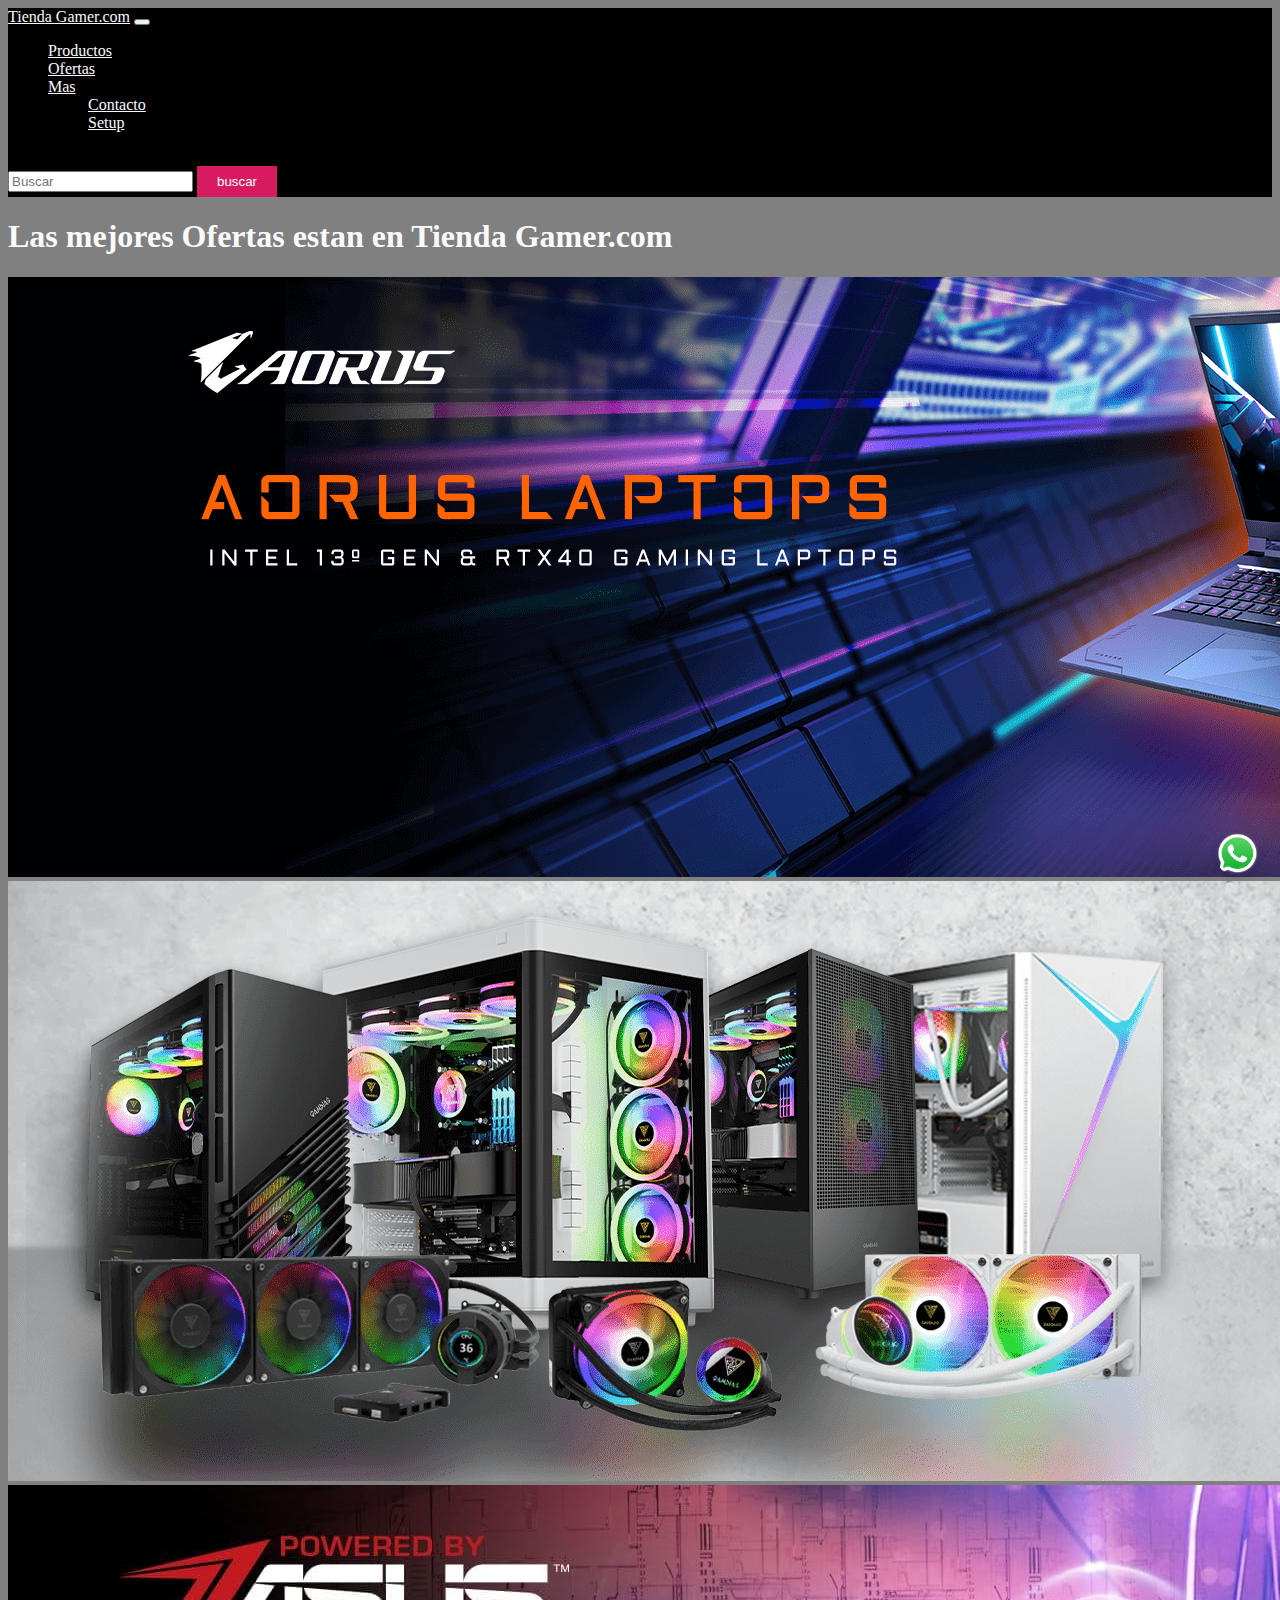
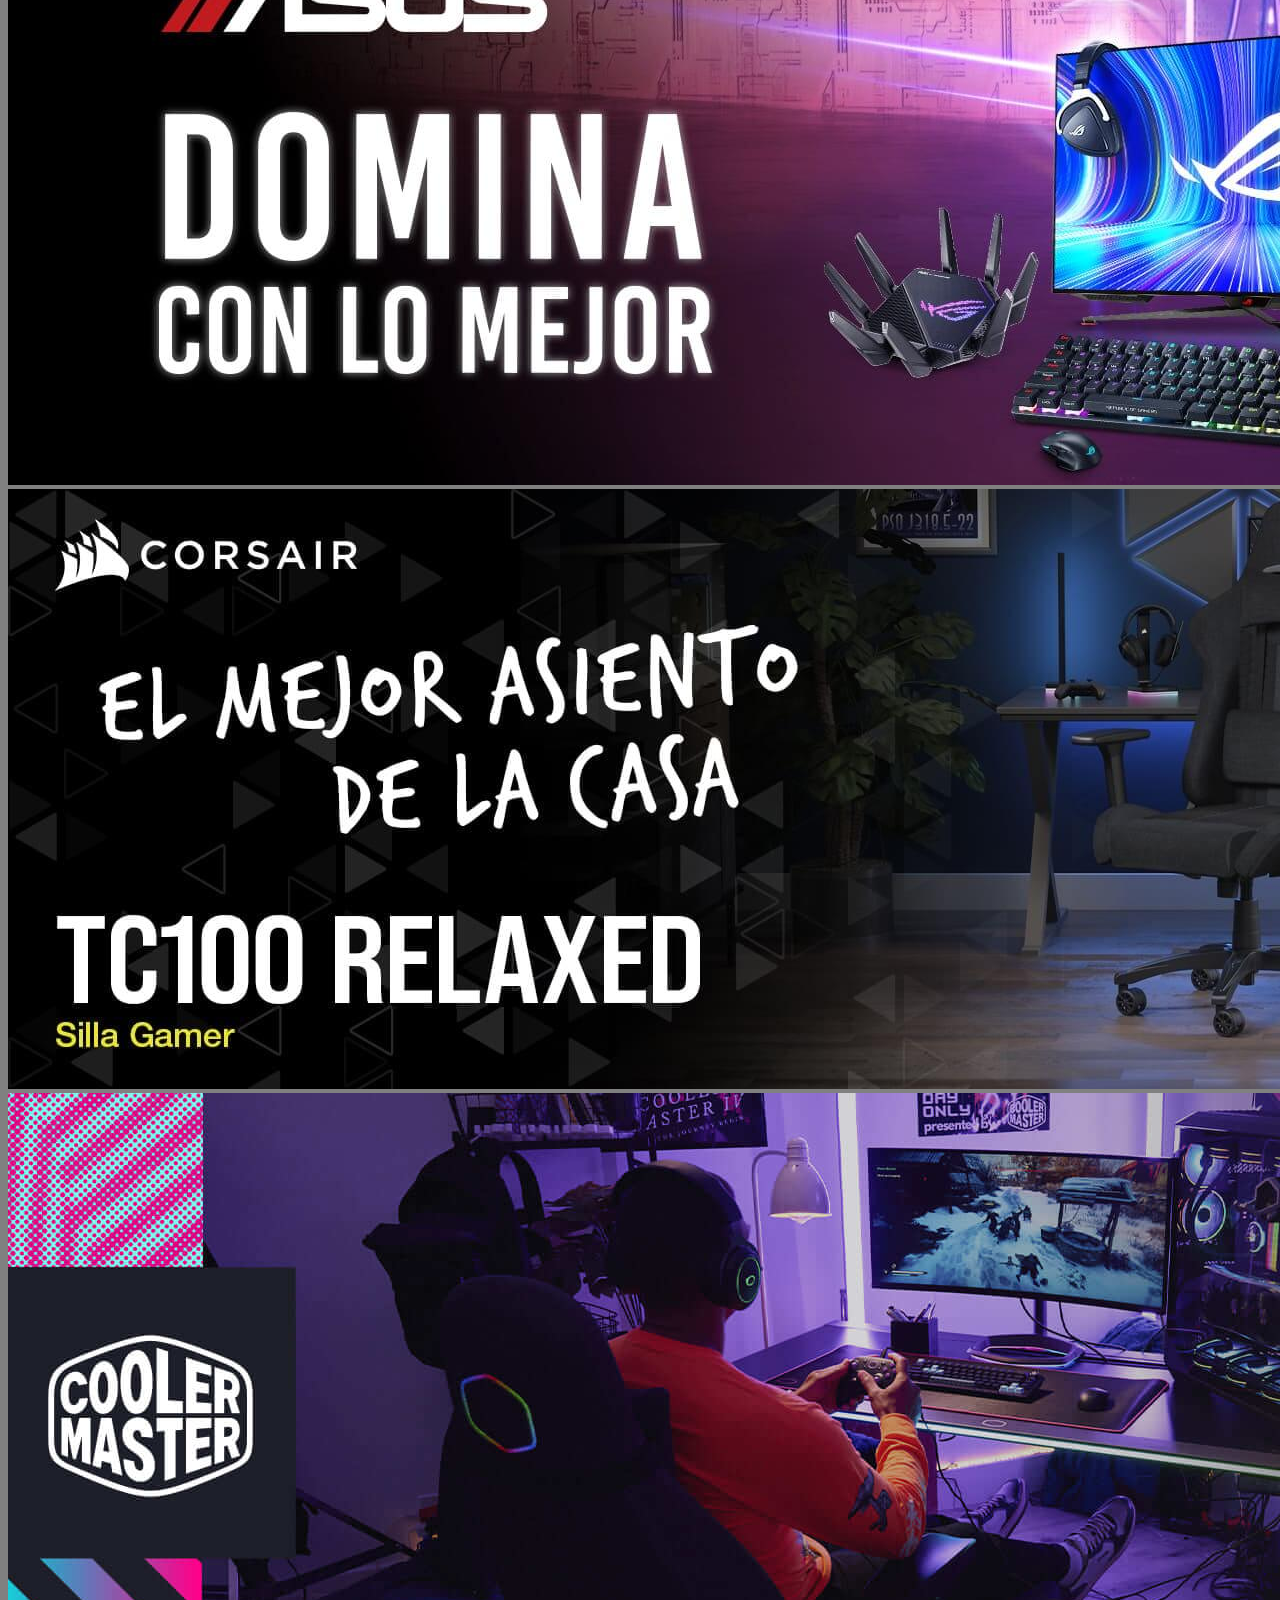
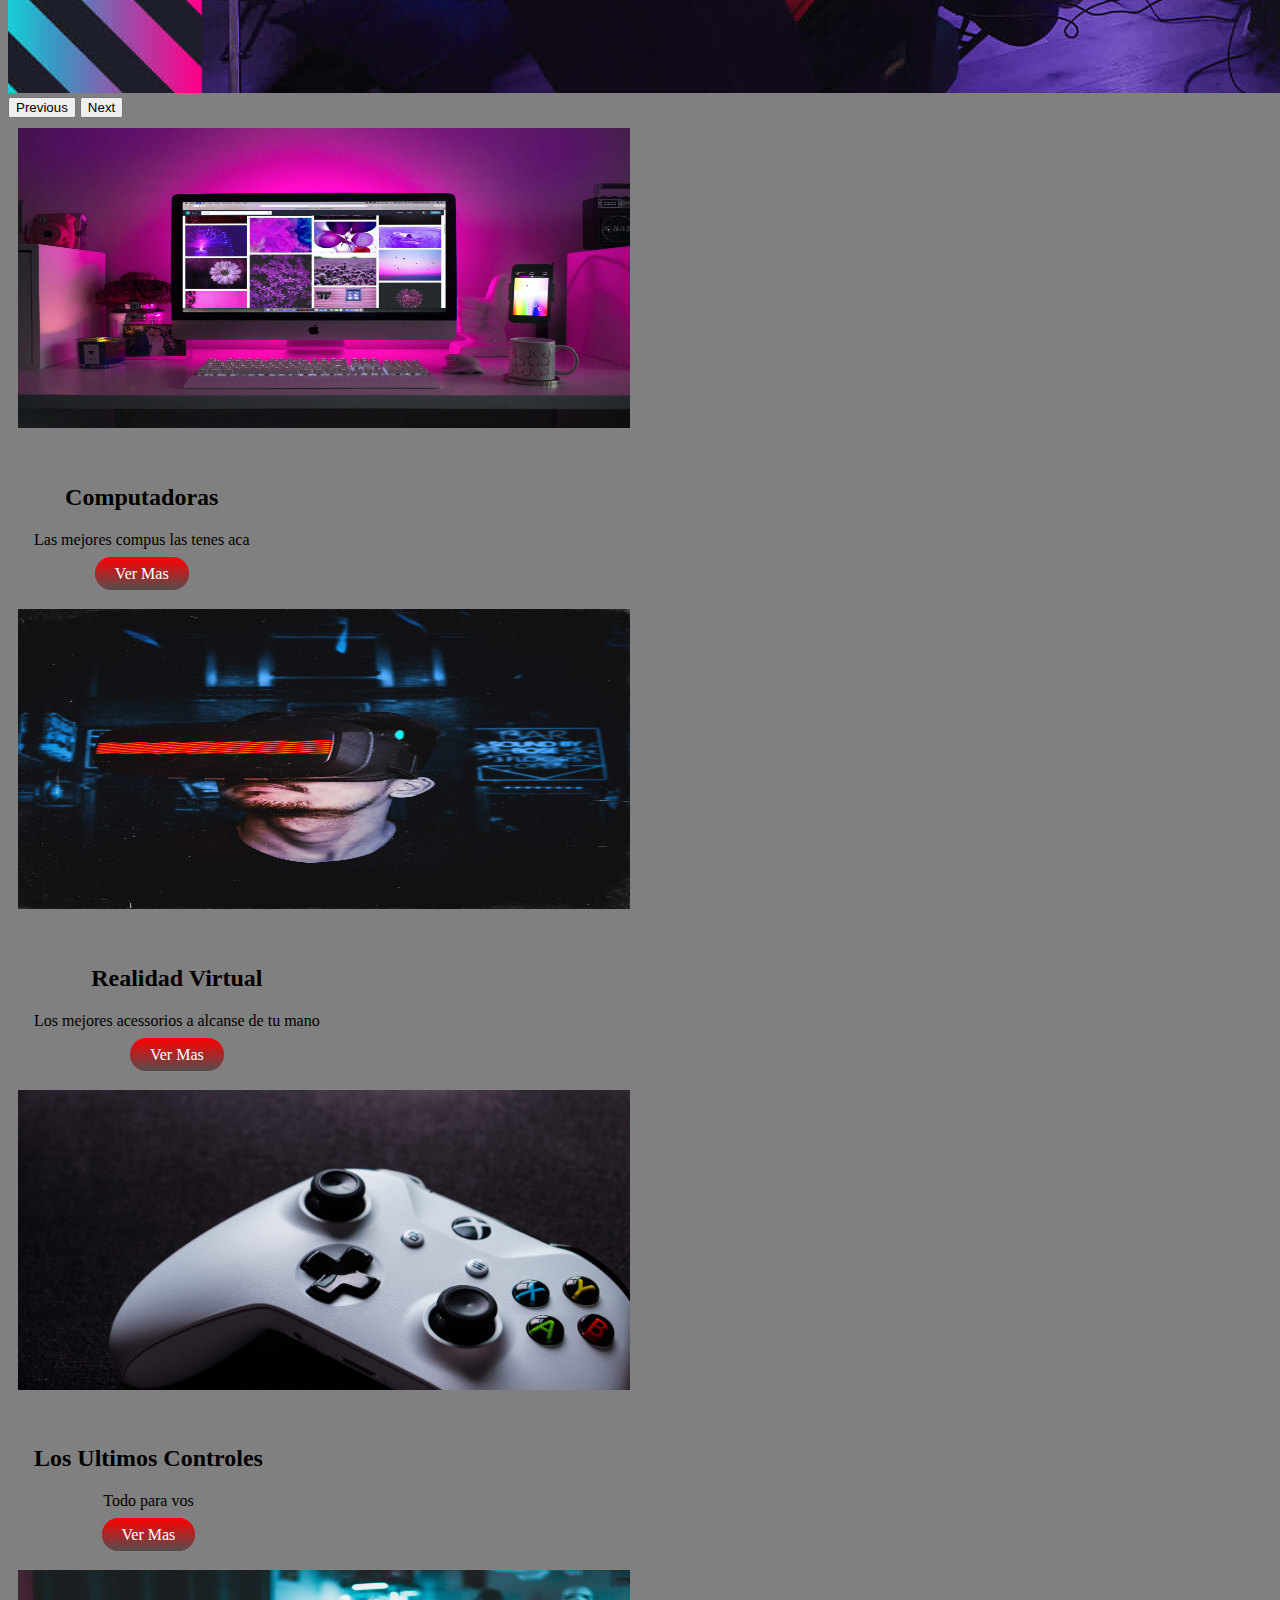
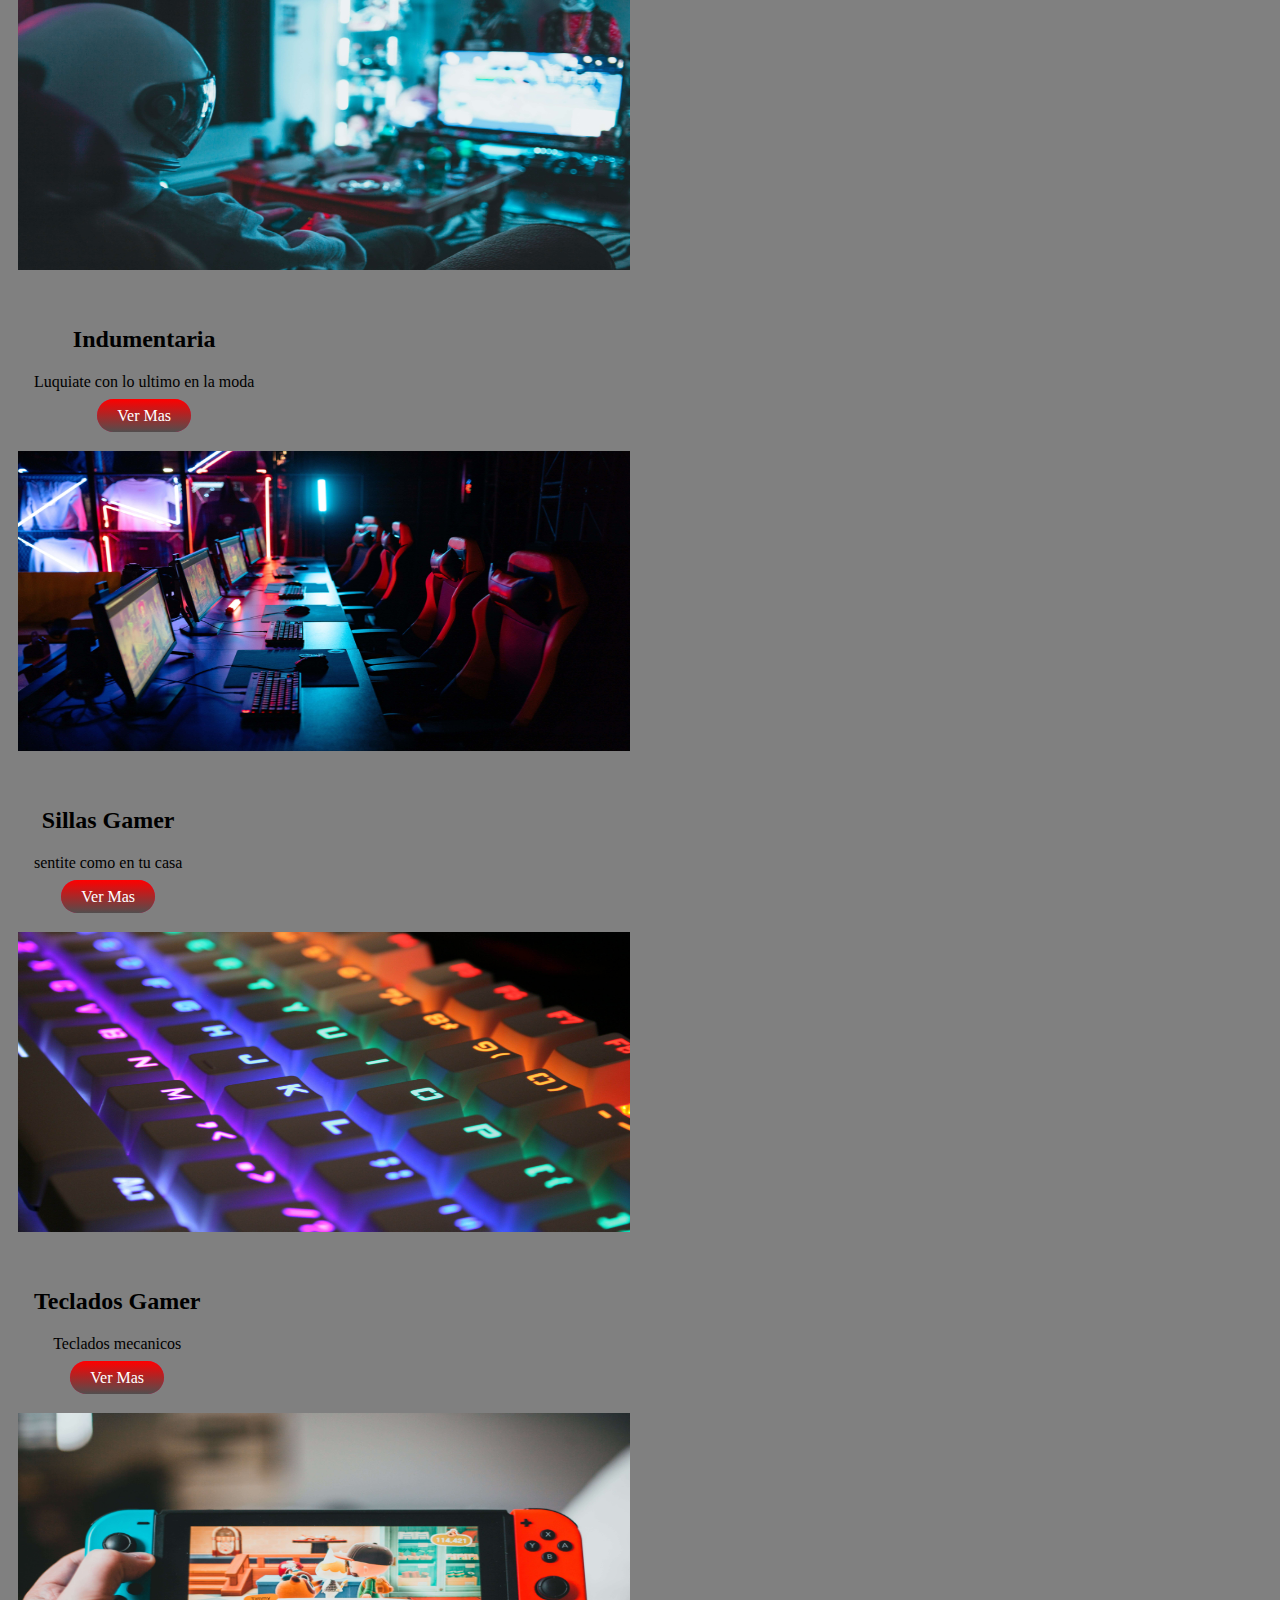
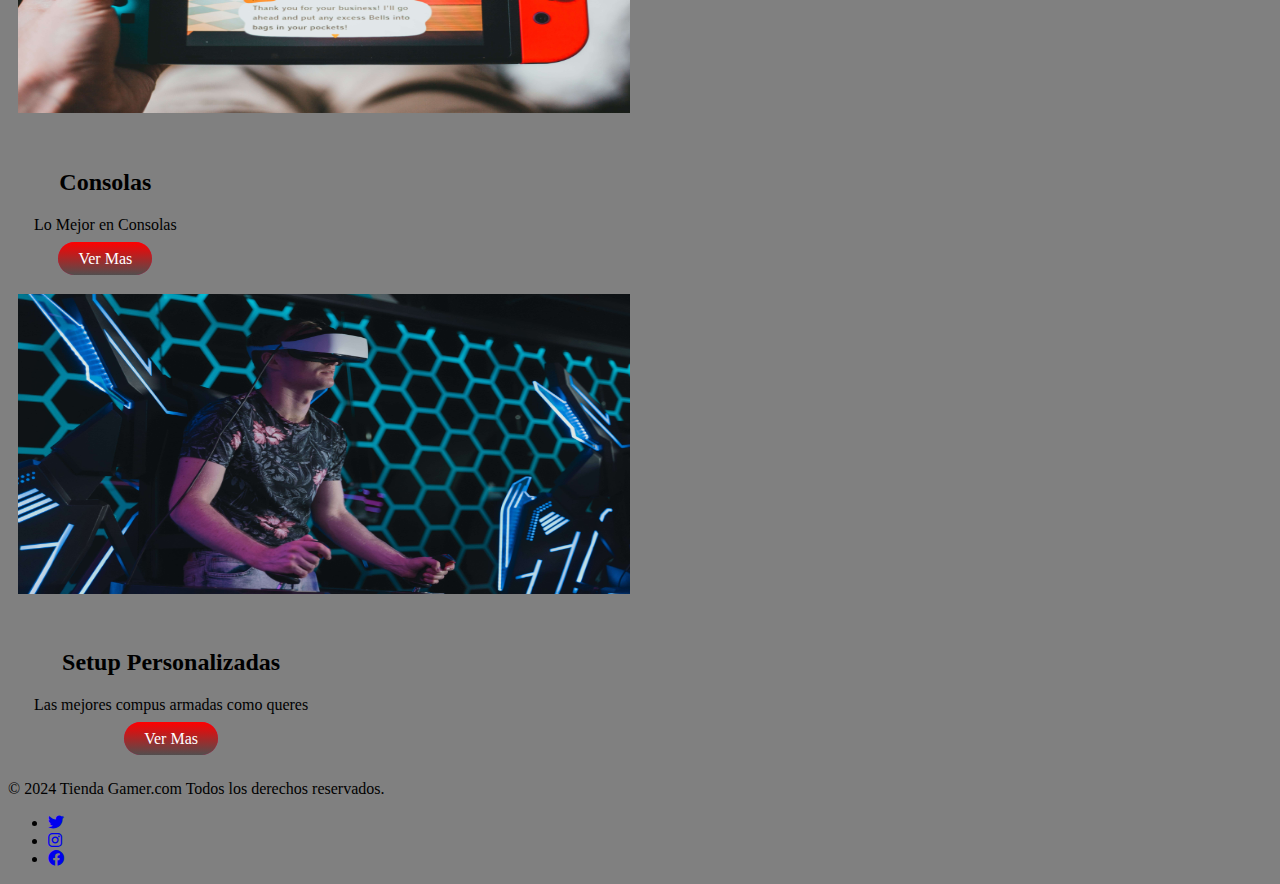
==== html/ofertas.html @ 2867f7f8 "haciendoloresponsive" ====
<!DOCTYPE html>
<html lang="es">

<head>
    <meta charset="UTF-8">
    <meta name="viewport" content="width=device-width, initial-scale=1.0">
    <title>Ofertas - Tienda Gamer.com</title>
    <meta name="description"
        content="Descubre las mejores ofertas en Tienda Gamer.com y ahorra en tus productos favoritos para gaming. Explora una amplia gama de descuentos en videojuegos, consolas, accesorios y más. ¡No te pierdas nuestras ofertas exclusivas y aprovecha para equiparte al mejor precio con Tienda Gamer.com!">
    <link rel="icon" href="../imagenes/favicon.jpg" type="image/x-icon">
    <link href="https://cdn.jsdelivr.net/npm/bootstrap@5.3.2/dist/css/bootstrap.min.css" rel="stylesheet"
        integrity="sha384-T3c6CoIi6uLrA9TneNEoa7RxnatzjcDSCmG1MXxSR1GAsXEV/Dwwykc2MPK8M2HN" crossorigin="anonymous">
    <link href="https://cdnjs.cloudflare.com/ajax/libs/font-awesome/6.0.0-beta3/css/all.min.css" rel="stylesheet">

    <link rel="stylesheet" href="../css/estilo.css">


</head>

<body class="container-fluid row">
    <nav class="navbar navbar-expand-lg bg-body-tertiary barra">
        <div class="container-fluid barra">
            <a class="navbar-brand" href="../index.html">Tienda Gamer.com</a>
            <button class="navbar-toggler" type="button" data-bs-toggle="collapse"
                data-bs-target="#navbarSupportedContent" aria-controls="navbarSupportedContent" aria-expanded="false"
                aria-label="Toggle navigation">
                <span class="navbar-toggler-icon"></span>
            </button>
            <div class="collapse navbar-collapse" id="navbarSupportedContent">
                <ul class="navbar-nav me-auto mb-2 mb-lg-0">
                    <li class="nav-item">
                        <a class="nav-link" aria-current="page" href="./productos.html">Productos</a>
                    </li>
                    <li class="nav-item">
                        <a class="nav-link" href="./ofertas.html">Ofertas</a>
                    </li>
                    <li class="nav-item dropdown">
                        <a class="nav-link dropdown-toggle" href="./contacto.html" role="button"
                            data-bs-toggle="dropdown" aria-expanded="false">
                            Mas
                        </a>
                        <ul class="dropdown-menu ">
                            <li><a class="dropdown-item barra" href="./contacto.html">Contacto</a></li>
                            <li><a class="dropdown-item barra" href="./setup.html">Setup</a></li>
                        </ul>
                    </li>
                    <li class="nav-item">
                        <a class="nav-link disabled" aria-disabled="true"></a>
                    </li>
                </ul>
                <form class="d-flex boton" role="search">
                    <input class="form-control me-2" type="search" placeholder="Buscar" aria-label="Search">
                    <button class="btn btn-outline-success" type="submit">buscar</button>
                </form>
            </div>
        </div>
    </nav>
    <h1>Las mejores Ofertas estan en Tienda Gamer.com</h1>

    <div id="carouselExample" class="carousel slide">
        <div class="carousel-inner">
            <div class="carousel-item active">
                <img src="../imagenes/ofertas-carrousel-1.png" class="d-block w-100" alt="carrousel1">
            </div>
            <div class="carousel-item">
                <img src="../imagenes/ofertas-carrousel-2.png" class="d-block w-100" alt="carrosuel2">
            </div>
            <div class="carousel-item">
                <img src="../imagenes/ofertas-carrousel-3.jpg" class="d-block w-100" alt="carrousel3">
            </div>
            <div class="carousel-item">
                <img src="../imagenes/ofertas-carrousel-4.jpg" class="d-block w-100" alt="ofertas-carrousel-4">
            </div>
            <div class="carousel-item">
                <img src="../imagenes/ofertas-carrousel-5.jpg" class="d-block w-100" alt="ofertas-carrousel-5">
            </div>
        </div>
        <button class="carousel-control-prev" type="button" data-bs-target="#carouselExample" data-bs-slide="prev">
            <span class="carousel-control-prev-icon" aria-hidden="true"></span>
            <span class="visually-hidden">Previous</span>
        </button>
        <button class="carousel-control-next" type="button" data-bs-target="#carouselExample" data-bs-slide="next">
            <span class="carousel-control-next-icon" aria-hidden="true"></span>
            <span class="visually-hidden">Next</span>
        </button>
    </div>
    <div class="card cardProductos">
        <img src="../imagenes/computadoras-gamer.jpg" class="card-img-top imgProductos  " alt="computadora">
        <div class="card-body">
            <h2 class="card-title">Computadoras</h2>
            <p class="card-text">Las mejores compus las tenes aca</p>
            <a class="botonCard" href="">Ver Mas</a>
        </div>
    </div>
    <div class="card cardProductos">
        <img src="../imagenes/lentes-gamer.jpg" class="card-img-top  imgProductos " alt="realidadvirtual">
        <div class="card-body">
            <h2 class="card-title"> Realidad Virtual</h2>
            <p class="card-text">Los mejores acessorios a alcanse de tu mano</p>
            <a class="botonCard" href="">Ver Mas</a>
        </div>
    </div>
    <div class="card cardProductos">
        <img src="../imagenes/controles-gamer.jpg" class="card-img-top imgProductos " alt="controles">
        <div class="card-body">
            <h2 class="card-title">Los Ultimos Controles</h2>
            <p class="card-text">Todo para vos</p>
            <a class="botonCard" href="">Ver Mas</a>
        </div>
    </div>
    <div class="card cardProductos">
        <img src="../imagenes/ofertas-indumentaria-4.jpg" class="card-img-top imgProductos " alt="indumentaria">
        <div class="card-body">
            <h2 class="card-title">Indumentaria</h2>
            <p class="card-text">Luquiate con lo ultimo en la moda</p>
            <a class="botonCard" href="">Ver Mas</a>
        </div>
    </div>
    <div class="card cardProductos">
        <img src="../imagenes/ofertas-sillas-5.jpg" class="card-img-top imgProductos " alt="sillas">
        <div class="card-body">
            <h2 class="card-title">Sillas Gamer</h2>
            <p class="card-text">sentite como en tu casa</p>
            <a class="botonCard" href="">Ver Mas</a>
        </div>
    </div>
    <div class="card cardProductos">
        <img src="../imagenes/ofertas-teclado-5.jpg" class="card-img-top imgProductos" alt="teclado">
        <div class="card-body">
            <h2 class="card-title">Teclados Gamer</h2>
            <p class="card-text">Teclados mecanicos </p>
            <a class="botonCard" href="">Ver Mas</a>
        </div>
    </div>

    <div class="card cardProductos">
        <img src="../imagenes/consola.jpg" class="card-img-top  imgProductos" alt="consola">
        <div class="card-body">
            <h2 class="card-title">Consolas</h2>
            <p class="card-text">Lo Mejor en Consolas</p>
            <a class="botonCard" href="">Ver Mas</a>
        </div>
    </div>

    <div class="card cardProductos">
        <img src="../imagenes/setup-gamerr.jpg" class="card-img-top imgProductos " alt="computadoraarmada">
        <div class="card-body">
            <h2 class="card-title">Setup Personalizadas</h2>
            <p class="card-text">Las mejores compus armadas como queres</p>
            <a class="botonCard" href="">Ver Mas</a>
        </div>
    </div>



    <div class="container">
        <div class=" whatsapp-button">
            <a href="https://wa.me/1145672345?text=Hola,%20me%20gustaría%20obtener%20más%20información" target="_blank">
                <img src="../imagenes/WhatsApp.svg.png" alt="Icono de WhatsApp">
            </a>
        </div>

        <footer>
            <div class="d-flex flex-column flex-sm-row justify-content-between py-4 my-4 border-top">
                <p>&copy; 2024 Tienda Gamer.com Todos los derechos reservados.</p>
                <ul class="list-unstyled d-flex">
                    <li class="ms-3"><a class="link-body-emphasis" href="https://twitter.com/"><i
                                class="fab fa-twitter"></i></a></li>
                    <li class="ms-3"><a class="link-body-emphasis" href="https://www.instagram.com/"><i
                                class="fab fa-instagram"></i></a></li>
                    <li class="ms-3"><a class="link-body-emphasis" href="https://www.facebook.com/"><i
                                class="fab fa-facebook"></i></a></li>
                </ul>
            </div>
        </footer>
    </div>
    <script src="https://cdn.jsdelivr.net/npm/bootstrap@5.3.2/dist/js/bootstrap.bundle.min.js"
        integrity="sha384-C6RzsynM9kWDrMNeT87bh95OGNyZPhcTNXj1NW7RuBCsyN/o0jlpcV8Qyq46cDfL"
        crossorigin="anonymous"></script>
</body>

</html>
---- css/estilo.css ----
@charset "UTF-8";
body {
  background-color: #808080;
}

a.botonCard {
  background-color: #D81B60;
  background-image: linear-gradient(to bottom, red, #524E4E);
  color: white;
  border: none;
  padding: 8px 20px;
  text-decoration: none;
  border-radius: 20px;
}
a.botonCard:hover {
  background-image: linear-gradient(to bottom, black, #46fcde);
}

.cardProductos {
  display: flex;
  flex-wrap: wrap;
  justify-content: space-between;
  gap: 20px;
  margin: 10px 8px;
}
.cardProductos .card {
  width: calc(50% - 20px);
  margin-bottom: 20px;
}
.cardProductos .card .imgProductos {
  width: 100%;
  height: 100%;
  object-fit: cover;
}

.card .imgProductos {
  width: 100%;
  height: 300px;
}
.card .imgProductos .card .imgproductoss {
  width: 100%;
  height: 100px;
}

.cardProductoss {
  display: flex;
  flex-wrap: wrap;
  justify-content: space-between;
  gap: 10px;
}
.cardProductoss .card-setup {
  width: calc(30% - 8px);
  margin-bottom: 5px;
}
.cardProductoss .card-setup .card-img {
  width: 118%;
  height: 350px;
}

.navbar .barra {
  background-color: black;
}
.navbar .barra a {
  color: #fafafa;
}

.boton input[type=submit] {
  background-color: #D81B60;
  color: white;
  border: none;
  padding: 8px 20px;
}
.boton input[type=submit]:hover {
  background-color: #b5164e;
}
.boton button {
  background-color: #D81B60;
  color: white;
  border: none;
  padding: 8px 20px;
}
.boton button:hover {
  background-color: #b5164e;
}

h1 {
  color: #fafafa;
}

.cardss {
  display: flex;
  flex-direction: row;
  justify-content: space-between;
  gap: 15px;
}

.card {
  width: calc(50% - 20px);
  margin: 15px 0;
}
.card img {
  width: 45%;
  height: auto;
}
.card .card-body {
  padding: 1rem;
}
.card .card-text {
  font-size: 1rem;
}

.whatsapp-button {
  position: fixed;
  bottom: 20px;
  right: 20px;
  z-index: 1000;
}
.whatsapp-button img {
  width: 45px;
  height: auto;
  border-radius: 50%;
  box-shadow: 0px 4px 6px rgba(0, 0, 0, 0.1);
  transition: transform 0.2s;
}
.whatsapp-button img:hover {
  transform: scale(1.1);
}

/* Estilos para los números de teléfono */
.formulario-contacto {
  display: flex;
  flex-wrap: wrap;
  justify-content: space-between;
  background-color: gray;
  padding: 20px;
  display: flex;
  flex-wrap: wrap;
  justify-content: space-between;
  background-color: gray;
  padding: 20px;
}
.formulario-contacto .form-control {
  margin-bottom: 20px;
}
.formulario-contacto .form-check {
  margin-bottom: 20px;
}
.formulario-contacto .fas {
  color: black;
}
.formulario-contacto p {
  color: black;
}
.formulario-contacto .boton {
  padding: 10px 20px;
  background-color: black;
  color: #fff;
  border: none;
  cursor: pointer;
  transition: background-color 0.3s ease;
}
.formulario-contacto .boton:hover {
  background-color: #333;
}

.mapa-contacto {
  width: 100%;
  margin-bottom: 50px;
  width: 100%;
  margin-bottom: 50px;
}

.contact-link {
  text-decoration: none;
}

.formu {
  color: black;
}

.columna {
  display: flex;
  flex-direction: column;
  align-items: center;
}

.card-group {
  display: flex;
  flex-wrap: wrap;
  justify-content: center;
}

.card {
  flex: 0 1 calc(33.333% - 20px);
  margin: 10px;
  text-align: center;
}
.card img {
  max-width: 100%;
  height: auto;
}

@media (max-width: 992px) {
  .card {
    flex: 0 1 calc(50% - 20px);
  }
}
@media (max-width: 576px) {
  .card {
    flex: 0 1 calc(100% - 20px);
  }
}
@media (max-width: 576px) {
  .card-setup {
    flex-basis: 100%;
  }
}

/*# sourceMappingURL=estilo.css.map */
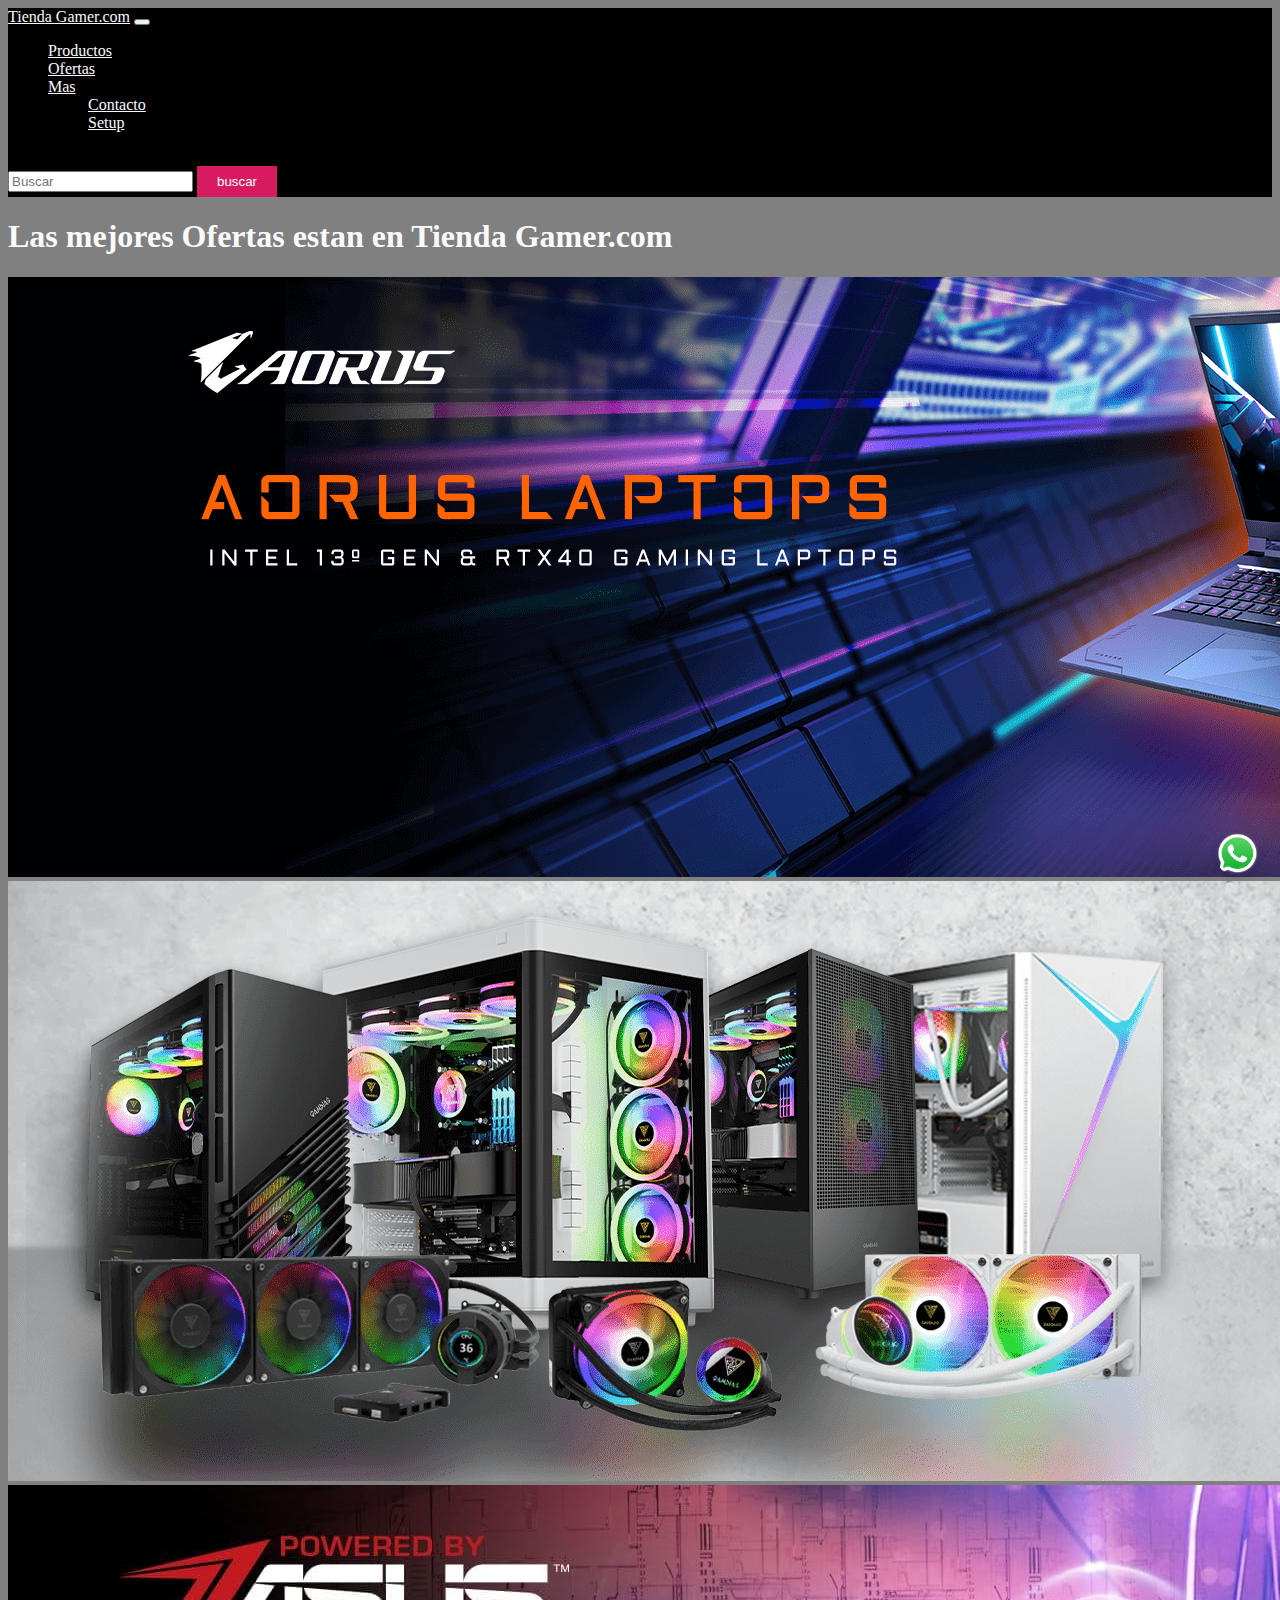
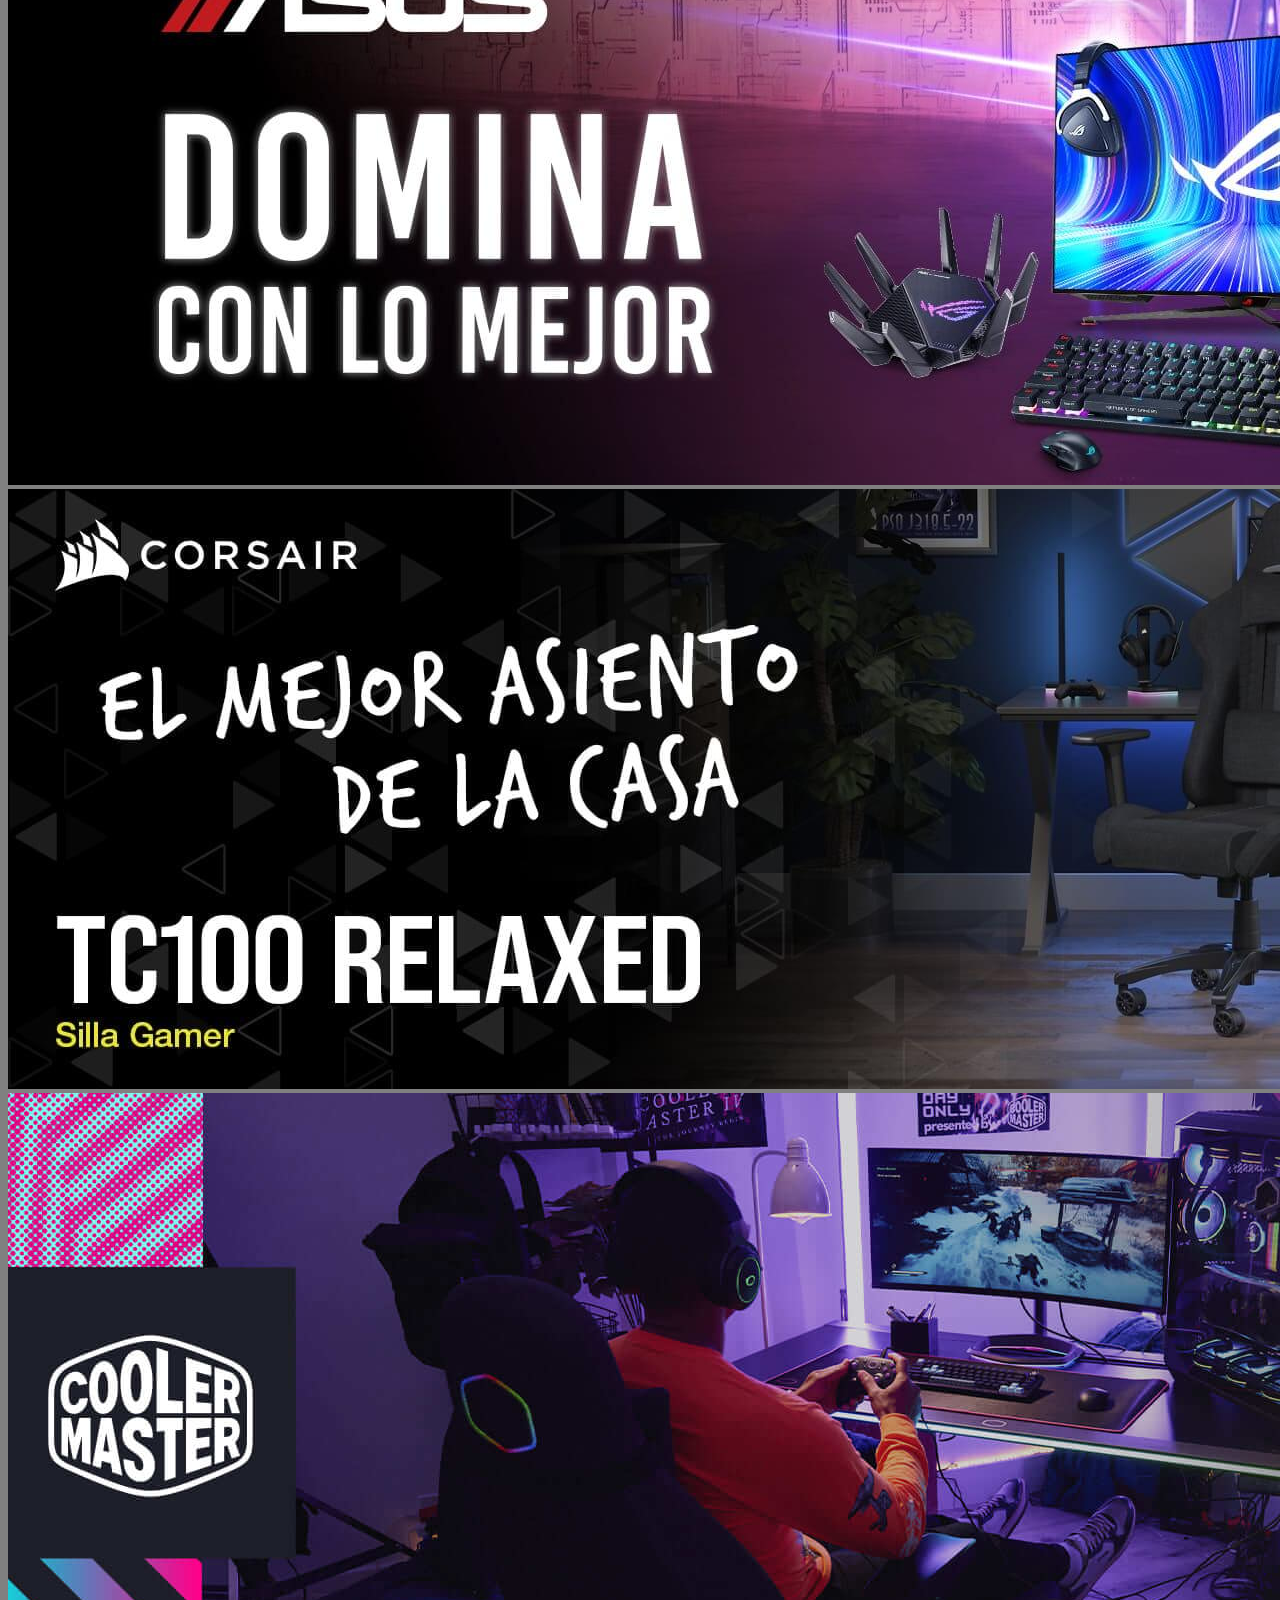
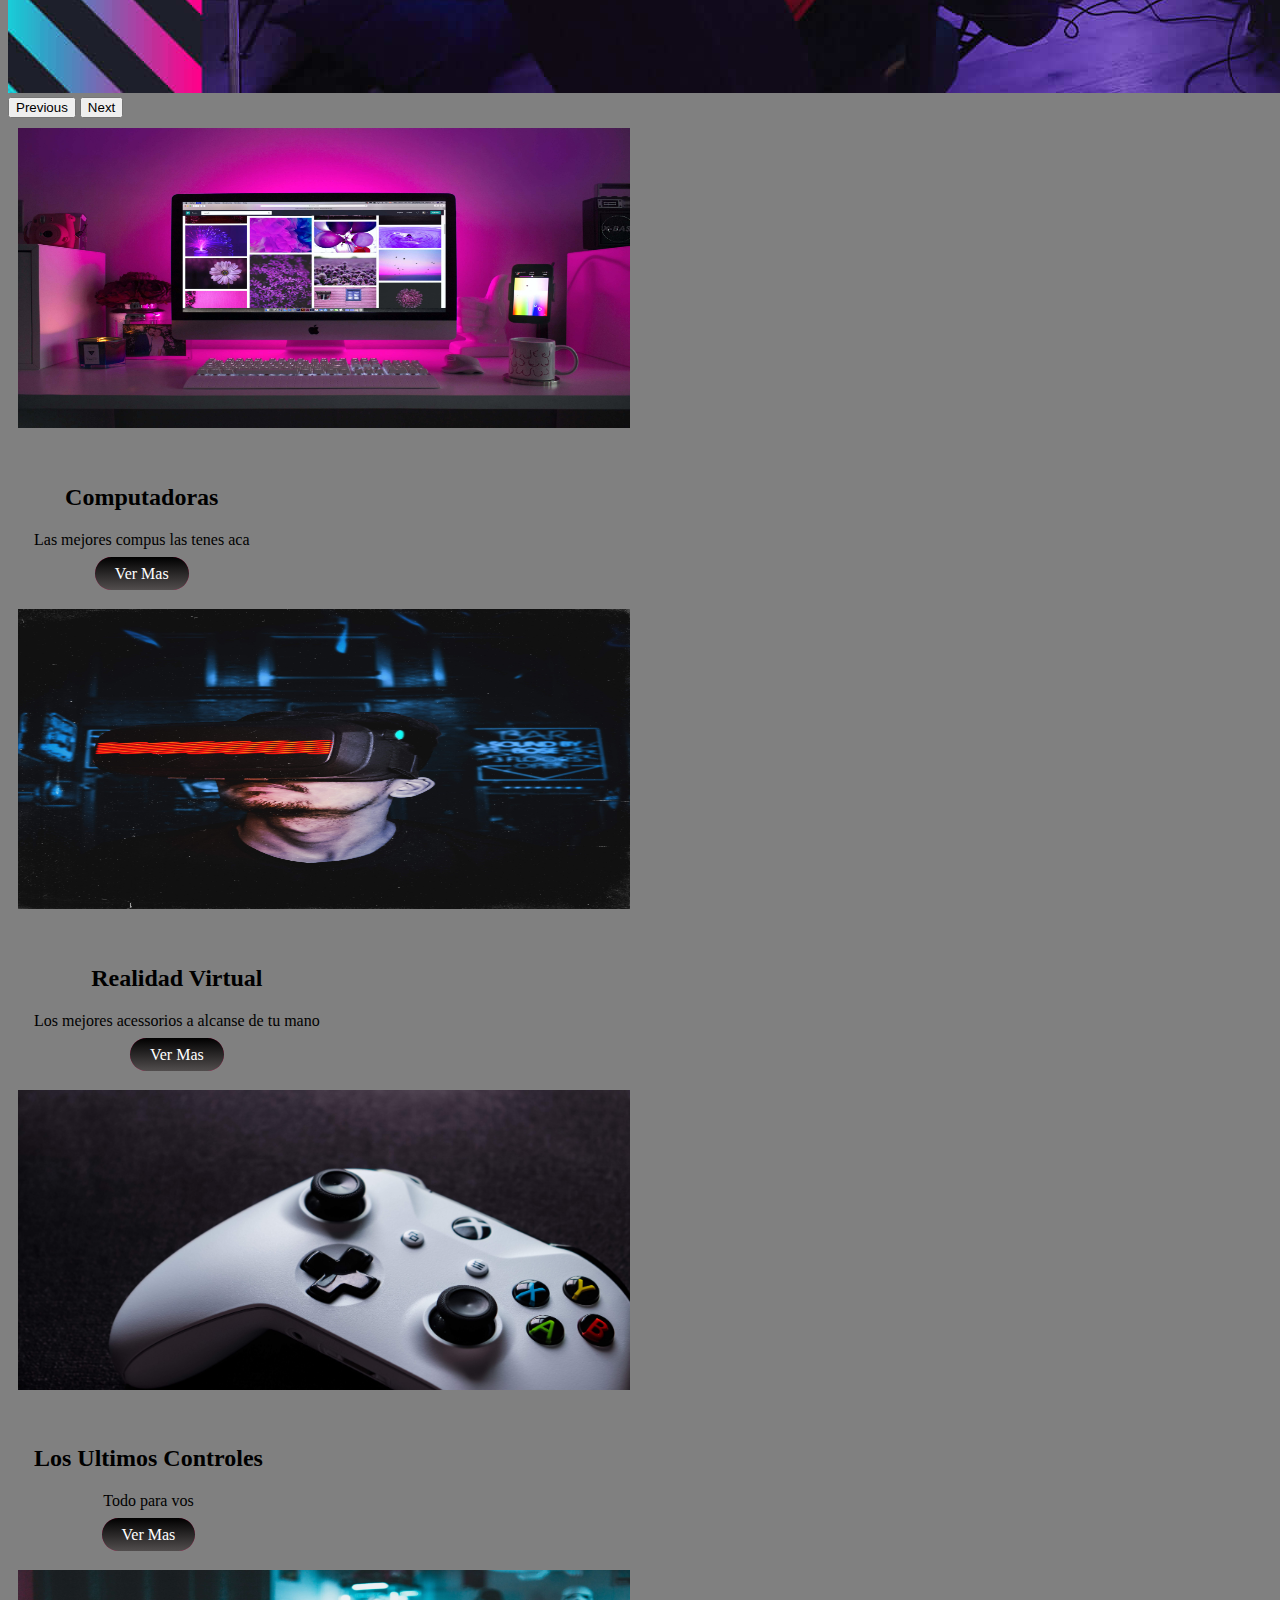
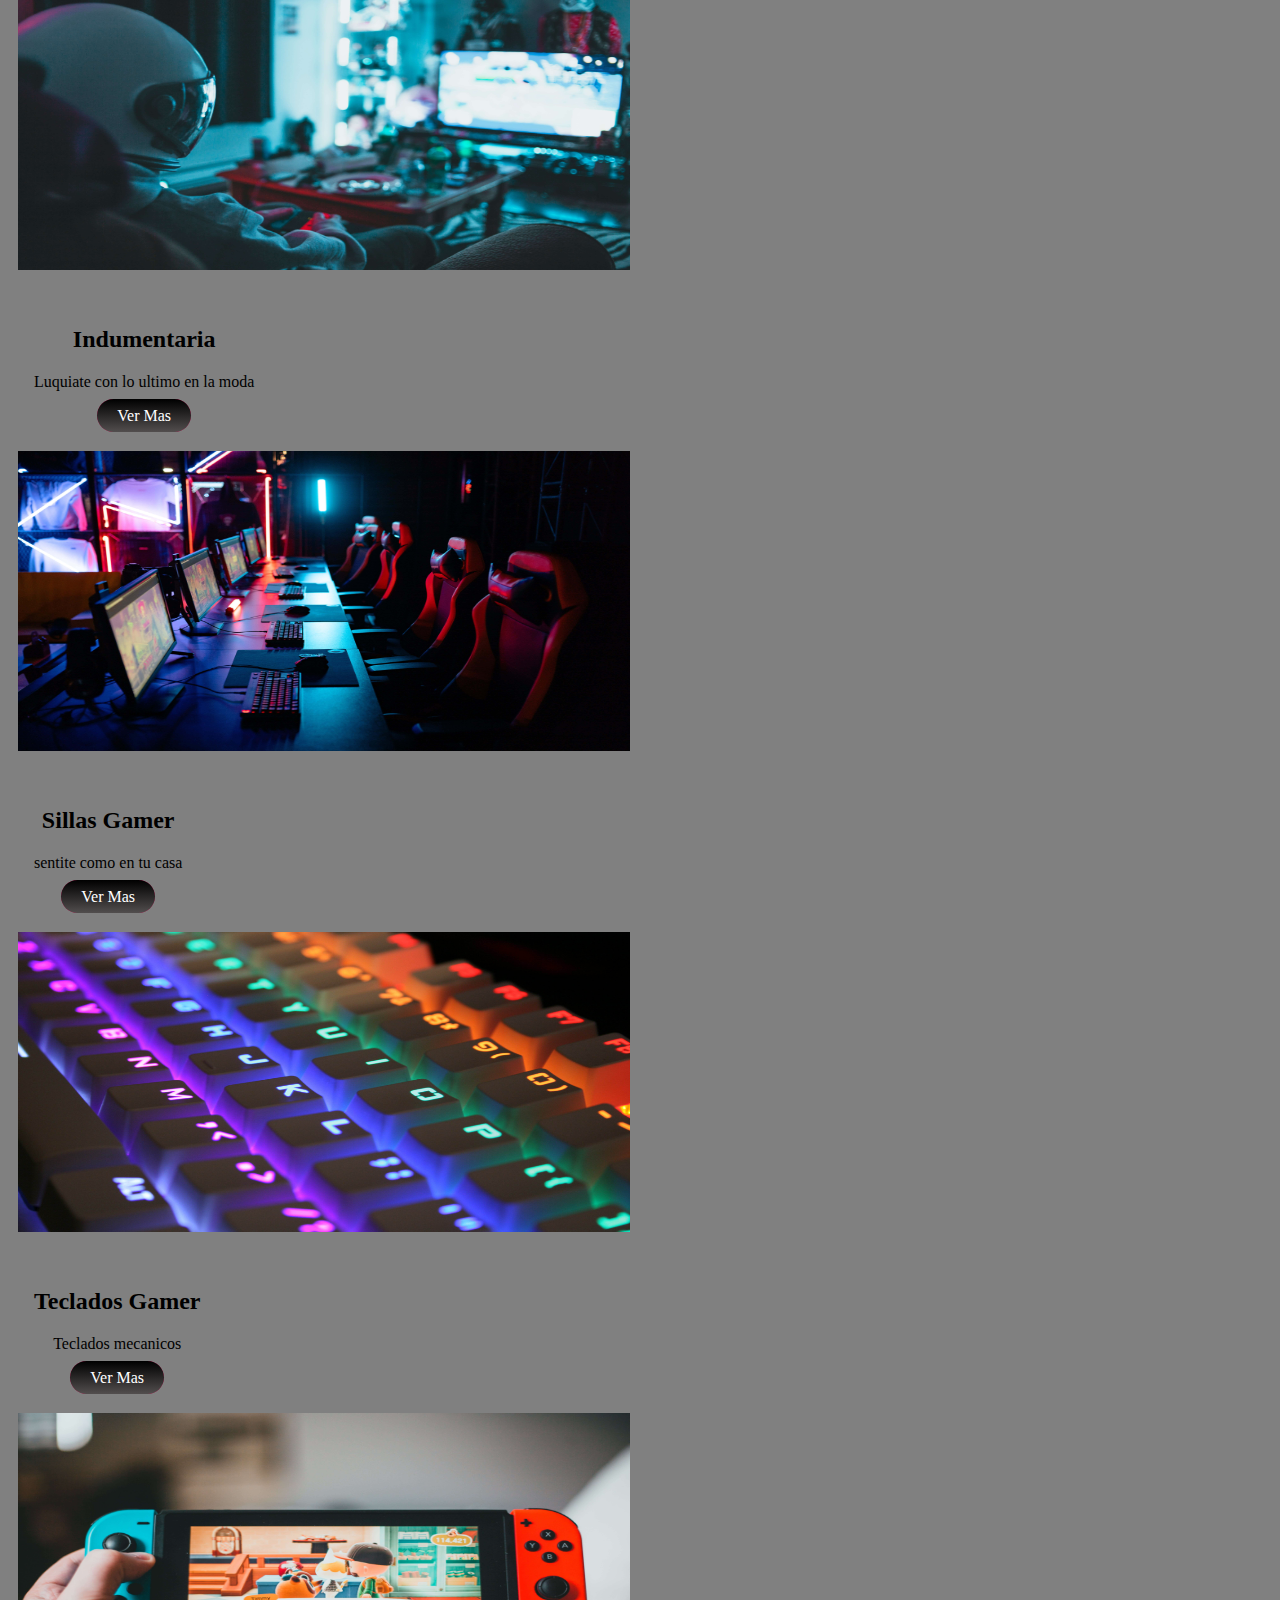
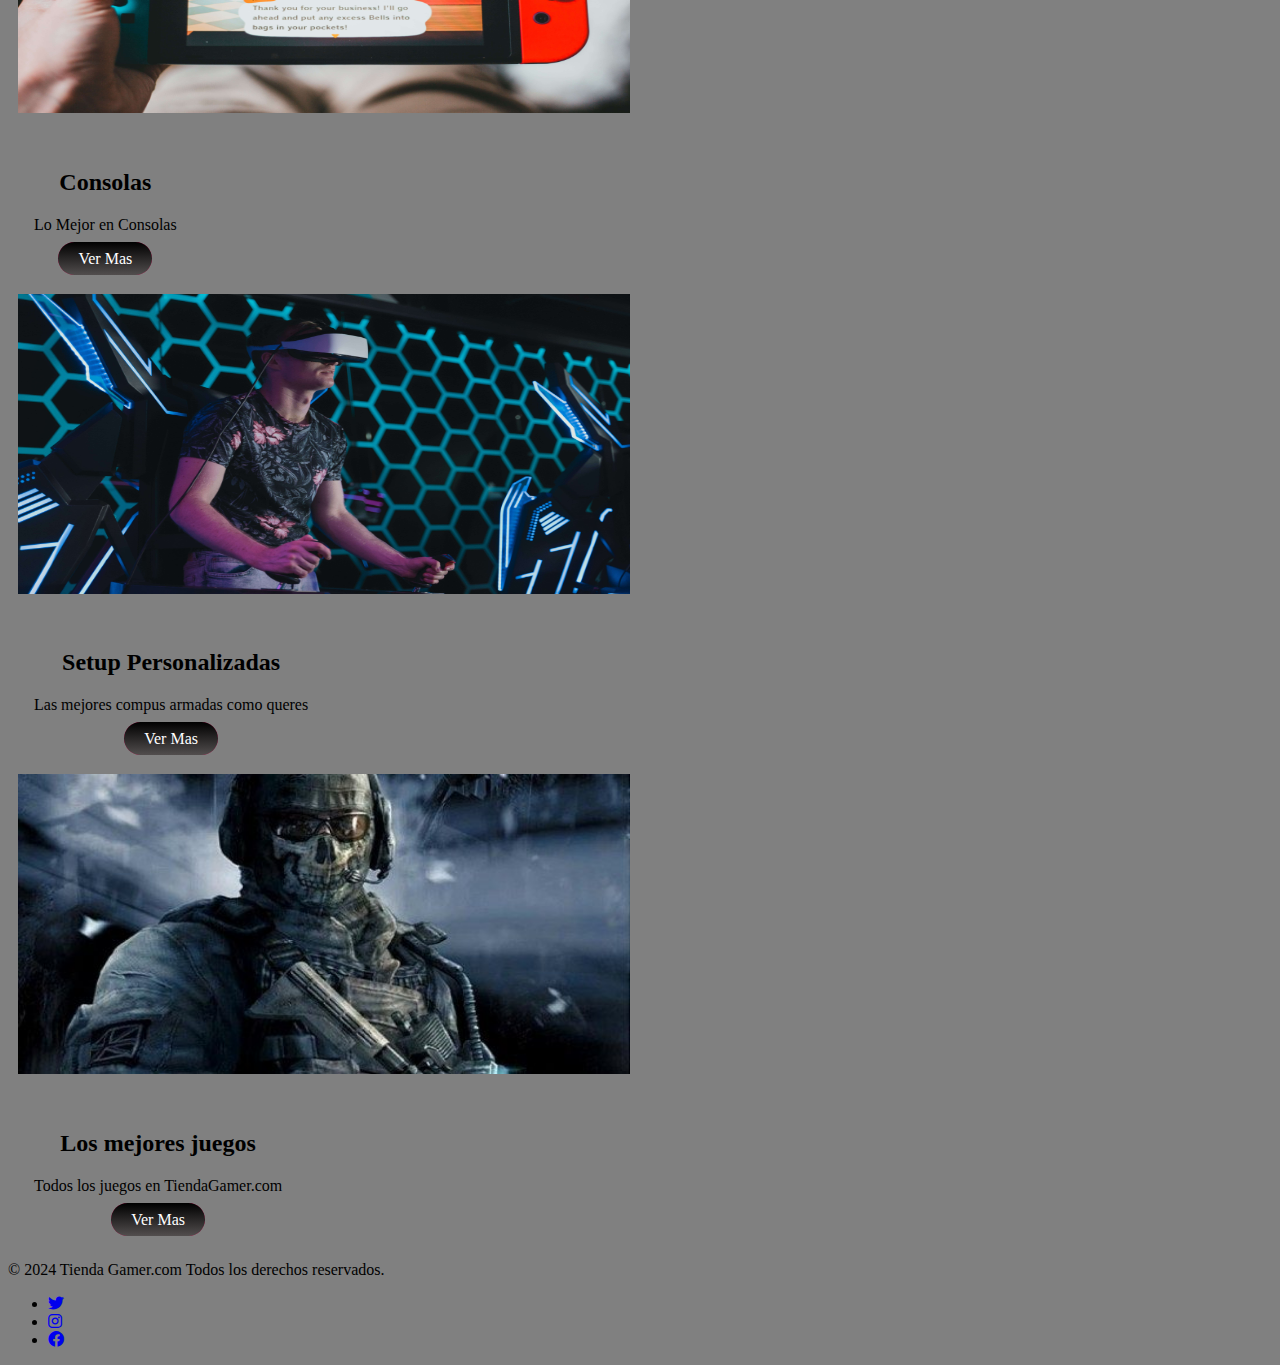
==== commit 15c84256: "Mensaje descriptivo de tu commit" ====
--- a/html/ofertas.html
+++ b/html/ofertas.html
@@ -6,15 +6,14 @@
     <meta name="viewport" content="width=device-width, initial-scale=1.0">
     <title>Ofertas - Tienda Gamer.com</title>
     <meta name="description"
-        content="Descubre las mejores ofertas en Tienda Gamer.com y ahorra en tus productos favoritos para gaming. Explora una amplia gama de descuentos en videojuegos, consolas, accesorios y más. ¡No te pierdas nuestras ofertas exclusivas y aprovecha para equiparte al mejor precio con Tienda Gamer.com!">
+        content="Descubre las mejores ofertas en Tienda Gamer.com y ahorra en tus productos favoritos para gaming. Explora una amplia gama de descuentos en videojuegos, consolas, accesorios y más. ¡No te pierdas nuestras ofertas exclusivas y aprovecha para equiparte al mejor precio con Tienda Gamer.com.">
     <link rel="icon" href="../imagenes/favicon.jpg" type="image/x-icon">
     <link href="https://cdn.jsdelivr.net/npm/bootstrap@5.3.2/dist/css/bootstrap.min.css" rel="stylesheet"
-        integrity="sha384-T3c6CoIi6uLrA9TneNEoa7RxnatzjcDSCmG1MXxSR1GAsXEV/Dwwykc2MPK8M2HN" crossorigin="anonymous">
+        integrity="sha384-T3c6CoIi6uLrA9TneNEoa7RxnatzjcDSCmG1MXxSR1GAsXEV/Dwwykc2MPK8M2HN"
+        crossorigin="anonymous">
     <link href="https://cdnjs.cloudflare.com/ajax/libs/font-awesome/6.0.0-beta3/css/all.min.css" rel="stylesheet">
 
     <link rel="stylesheet" href="../css/estilo.css">
-
-
 </head>
 
 <body class="container-fluid row">
@@ -55,128 +54,141 @@
             </div>
         </div>
     </nav>
-    <h1>Las mejores Ofertas estan en Tienda Gamer.com</h1>
+    <div>
 
-    <div id="carouselExample" class="carousel slide">
-        <div class="carousel-inner">
-            <div class="carousel-item active">
-                <img src="../imagenes/ofertas-carrousel-1.png" class="d-block w-100" alt="carrousel1">
+        <h1 class="text-center ">Las mejores Ofertas estan en Tienda Gamer.com</h1>
+
+        <div id="carouselExample" class="carousel slide">
+            <div class="carousel-inner">
+                <div class="carousel-item active">
+                    <img src="../imagenes/ofertas-carrousel-1.png" class="d-block w-100" alt="carrousel1">
+                </div>
+                <div class="carousel-item">
+                    <img src="../imagenes/ofertas-carrousel-2.png" class="d-block w-100" alt="carrosuel2">
+                </div>
+                <div class="carousel-item">
+                    <img src="../imagenes/ofertas-carrousel-3.jpg" class="d-block w-100" alt="carrousel3">
+                </div>
+                <div class="carousel-item">
+                    <img src="../imagenes/ofertas-carrousel-4.jpg" class="d-block w-100" alt="ofertas-carrousel-4">
+                </div>
+                <div class="carousel-item">
+                    <img src="../imagenes/ofertas-carrousel-5.jpg" class="d-block w-100" alt="ofertas-carrousel-5">
+                </div>
             </div>
-            <div class="carousel-item">
-                <img src="../imagenes/ofertas-carrousel-2.png" class="d-block w-100" alt="carrosuel2">
-            </div>
-            <div class="carousel-item">
-                <img src="../imagenes/ofertas-carrousel-3.jpg" class="d-block w-100" alt="carrousel3">
-            </div>
-            <div class="carousel-item">
-                <img src="../imagenes/ofertas-carrousel-4.jpg" class="d-block w-100" alt="ofertas-carrousel-4">
-            </div>
-            <div class="carousel-item">
-                <img src="../imagenes/ofertas-carrousel-5.jpg" class="d-block w-100" alt="ofertas-carrousel-5">
+            <button class="carousel-control-prev" type="button" data-bs-target="#carouselExample"
+                data-bs-slide="prev">
+                <span class="carousel-control-prev-icon" aria-hidden="true"></span>
+                <span class="visually-hidden">Previous</span>
+            </button>
+            <button class="carousel-control-next" type="button" data-bs-target="#carouselExample"
+                data-bs-slide="next">
+                <span class="carousel-control-next-icon" aria-hidden="true"></span>
+                <span class="visually-hidden">Next</span>
+            </button>
+        </div>
+        <div class="card cardProductos row">
+            <img src="../imagenes/computadoras-gamer.jpg" class="card-img-top imgProductos  " alt="computadora">
+            <div class="card-body">
+                <h2 class="card-title">Computadoras</h2>
+                <p class="card-text">Las mejores compus las tenes aca</p>
+                <a class="botonCard" href="">Ver Mas</a>
             </div>
         </div>
-        <button class="carousel-control-prev" type="button" data-bs-target="#carouselExample" data-bs-slide="prev">
-            <span class="carousel-control-prev-icon" aria-hidden="true"></span>
-            <span class="visually-hidden">Previous</span>
-        </button>
-        <button class="carousel-control-next" type="button" data-bs-target="#carouselExample" data-bs-slide="next">
-            <span class="carousel-control-next-icon" aria-hidden="true"></span>
-            <span class="visually-hidden">Next</span>
-        </button>
-    </div>
-    <div class="card cardProductos">
-        <img src="../imagenes/computadoras-gamer.jpg" class="card-img-top imgProductos  " alt="computadora">
-        <div class="card-body">
-            <h2 class="card-title">Computadoras</h2>
-            <p class="card-text">Las mejores compus las tenes aca</p>
-            <a class="botonCard" href="">Ver Mas</a>
+        <div class="card cardProductos row">
+            <img src="../imagenes/lentes-gamer.jpg" class="card-img-top  imgProductos " alt="realidadvirtual">
+            <div class="card-body">
+                <h2 class="card-title"> Realidad Virtual</h2>
+                <p class="card-text">Los mejores acessorios a alcanse de tu mano</p>
+                <a class="botonCard" href="">Ver Mas</a>
+            </div>
         </div>
-    </div>
-    <div class="card cardProductos">
-        <img src="../imagenes/lentes-gamer.jpg" class="card-img-top  imgProductos " alt="realidadvirtual">
-        <div class="card-body">
-            <h2 class="card-title"> Realidad Virtual</h2>
-            <p class="card-text">Los mejores acessorios a alcanse de tu mano</p>
-            <a class="botonCard" href="">Ver Mas</a>
+        <div class="card cardProductos row">
+            <img src="../imagenes/controles-gamer.jpg" class="card-img-top imgProductos " alt="controles">
+            <div class="card-body">
+                <h2 class="card-title">Los Ultimos Controles</h2>
+                <p class="card-text">Todo para vos</p>
+                <a class="botonCard" href="">Ver Mas</a>
+            </div>
         </div>
-    </div>
-    <div class="card cardProductos">
-        <img src="../imagenes/controles-gamer.jpg" class="card-img-top imgProductos " alt="controles">
-        <div class="card-body">
-            <h2 class="card-title">Los Ultimos Controles</h2>
-            <p class="card-text">Todo para vos</p>
-            <a class="botonCard" href="">Ver Mas</a>
+        <div class="card cardProductos">
+            <img src="../imagenes/ofertas-indumentaria-4.jpg" class="card-img-top imgProductos " alt="indumentaria">
+            <div class="card-body">
+                <h2 class="card-title">Indumentaria</h2>
+                <p class="card-text">Luquiate con lo ultimo en la moda</p>
+                <a class="botonCard" href="">Ver Mas</a>
+            </div>
         </div>
-    </div>
-    <div class="card cardProductos">
-        <img src="../imagenes/ofertas-indumentaria-4.jpg" class="card-img-top imgProductos " alt="indumentaria">
-        <div class="card-body">
-            <h2 class="card-title">Indumentaria</h2>
-            <p class="card-text">Luquiate con lo ultimo en la moda</p>
-            <a class="botonCard" href="">Ver Mas</a>
+        <div class="card cardProductos">
+            <img src="../imagenes/ofertas-sillas-5.jpg" class="card-img-top imgProductos " alt="sillas">
+            <div class="card-body">
+                <h2 class="card-title">Sillas Gamer</h2>
+                <p class="card-text">sentite como en tu casa</p>
+                <a class="botonCard" href="">Ver Mas</a>
+            </div>
         </div>
-    </div>
-    <div class="card cardProductos">
-        <img src="../imagenes/ofertas-sillas-5.jpg" class="card-img-top imgProductos " alt="sillas">
-        <div class="card-body">
-            <h2 class="card-title">Sillas Gamer</h2>
-            <p class="card-text">sentite como en tu casa</p>
-            <a class="botonCard" href="">Ver Mas</a>
+        <div class="card cardProductos">
+            <img src="../imagenes/ofertas-teclado-5.jpg" class="card-img-top imgProductos" alt="teclado">
+            <div class="card-body">
+                <h2 class="card-title">Teclados Gamer</h2>
+                <p class="card-text">Teclados mecanicos </p>
+                <a class="botonCard" href="">Ver Mas</a>
+            </div>
         </div>
-    </div>
-    <div class="card cardProductos">
-        <img src="../imagenes/ofertas-teclado-5.jpg" class="card-img-top imgProductos" alt="teclado">
-        <div class="card-body">
-            <h2 class="card-title">Teclados Gamer</h2>
-            <p class="card-text">Teclados mecanicos </p>
-            <a class="botonCard" href="">Ver Mas</a>
+
+        <div class="card cardProductos">
+            <img src="../imagenes/consola.jpg" class="card-img-top  imgProductos" alt="consola">
+            <div class="card-body">
+                <h2 class="card-title">Consolas</h2>
+                <p class="card-text">Lo Mejor en Consolas</p>
+                <a class="botonCard" href="">Ver Mas</a>
+            </div>
         </div>
-    </div>
 
-    <div class="card cardProductos">
-        <img src="../imagenes/consola.jpg" class="card-img-top  imgProductos" alt="consola">
-        <div class="card-body">
-            <h2 class="card-title">Consolas</h2>
-            <p class="card-text">Lo Mejor en Consolas</p>
-            <a class="botonCard" href="">Ver Mas</a>
+        <div class="card cardProductos">
+            <img src="../imagenes/setup-gamerr.jpg" class="card-img-top imgProductos " alt="computadoraarmada">
+            <div class="card-body">
+                <h2 class="card-title">Setup Personalizadas</h2>
+                <p class="card-text">Las mejores compus armadas como queres</p>
+                <a class="botonCard" href="">Ver Mas</a>
+            </div>
         </div>
-    </div>
-
-    <div class="card cardProductos">
-        <img src="../imagenes/setup-gamerr.jpg" class="card-img-top imgProductos " alt="computadoraarmada">
-        <div class="card-body">
-            <h2 class="card-title">Setup Personalizadas</h2>
-            <p class="card-text">Las mejores compus armadas como queres</p>
-            <a class="botonCard" href="">Ver Mas</a>
+        <div class="card cardProductos">
+            <img src="../imagenes/favicon.jpg" class="card-img-top imgProductos " alt="jugos">
+            <div class="card-body">
+                <h2 class="card-title">Los mejores juegos</h2>
+                <p class="card-text">Todos los juegos en TiendaGamer.com</p>
+                <a class="botonCard" href="">Ver Mas</a>
+            </div>
         </div>
-    </div>
 
 
 
-    <div class="container">
-        <div class=" whatsapp-button">
-            <a href="https://wa.me/1145672345?text=Hola,%20me%20gustaría%20obtener%20más%20información" target="_blank">
-                <img src="../imagenes/WhatsApp.svg.png" alt="Icono de WhatsApp">
-            </a>
+        <div class="container">
+            <div class=" whatsapp-button">
+                <a href="https://wa.me/1145672345?text=Hola,%20me%20gustaría%20obtener%20más%20información"
+                    target="_blank">
+                    <img src="../imagenes/WhatsApp.svg.png" alt="Icono de WhatsApp">
+                </a>
+            </div>
+
+            <footer>
+                <div class="d-flex flex-column flex-sm-row justify-content-between py-4 my-4 border-top">
+                    <p>&copy; 2024 Tienda Gamer.com Todos los derechos reservados.</p>
+                    <ul class="list-unstyled d-flex">
+                        <li class="ms-3"><a class="link-body-emphasis" href="https://twitter.com/"><i
+                                    class="fab fa-twitter"></i></a></li>
+                        <li class="ms-3"><a class="link-body-emphasis" href="https://www.instagram.com/"><i
+                                    class="fab fa-instagram"></i></a></li>
+                        <li class="ms-3"><a class="link-body-emphasis" href="https://www.facebook.com/"><i
+                                    class="fab fa-facebook"></i></a></li>
+                    </ul>
+                </div>
+            </footer>
         </div>
-
-        <footer>
-            <div class="d-flex flex-column flex-sm-row justify-content-between py-4 my-4 border-top">
-                <p>&copy; 2024 Tienda Gamer.com Todos los derechos reservados.</p>
-                <ul class="list-unstyled d-flex">
-                    <li class="ms-3"><a class="link-body-emphasis" href="https://twitter.com/"><i
-                                class="fab fa-twitter"></i></a></li>
-                    <li class="ms-3"><a class="link-body-emphasis" href="https://www.instagram.com/"><i
-                                class="fab fa-instagram"></i></a></li>
-                    <li class="ms-3"><a class="link-body-emphasis" href="https://www.facebook.com/"><i
-                                class="fab fa-facebook"></i></a></li>
-                </ul>
-            </div>
-        </footer>
-    </div>
-    <script src="https://cdn.jsdelivr.net/npm/bootstrap@5.3.2/dist/js/bootstrap.bundle.min.js"
-        integrity="sha384-C6RzsynM9kWDrMNeT87bh95OGNyZPhcTNXj1NW7RuBCsyN/o0jlpcV8Qyq46cDfL"
-        crossorigin="anonymous"></script>
+        <script src="https://cdn.jsdelivr.net/npm/bootstrap@5.3.2/dist/js/bootstrap.bundle.min.js"
+            integrity="sha384-C6RzsynM9kWDrMNeT87bh95OGNyZPhcTNXj1NW7RuBCsyN/o0jlpcV8Qyq46cDfL"
+            crossorigin="anonymous"></script>
 </body>
 
-</html>+</html>
--- a/css/estilo.css
+++ b/css/estilo.css
@@ -5,7 +5,7 @@
 
 a.botonCard {
   background-color: #D81B60;
-  background-image: linear-gradient(to bottom, red, #524E4E);
+  background-image: linear-gradient(to bottom, black, #524E4E);
   color: white;
   border: none;
   padding: 8px 20px;
@@ -126,7 +126,7 @@
   transform: scale(1.1);
 }
 
-/* Estilos para los números de teléfono */
+
 .formulario-contacto {
   display: flex;
   flex-wrap: wrap;
@@ -215,5 +215,22 @@
     flex-basis: 100%;
   }
 }
+@media (max-width: 350px) {
+  h1 {
+    font-size: 1.5rem;
+  }
+  p {
+    font-size: 0.8rem;
+  }
+  .formulario-contacto input {
+    font-size: 0.7rem;
+  }
+  .formulario-contacto select {
+    font-size: 0.7rem;
+  }
+  .formulario-contacto button {
+    font-size: 0.7rem;
+  }
+}
 
 /*# sourceMappingURL=estilo.css.map */
